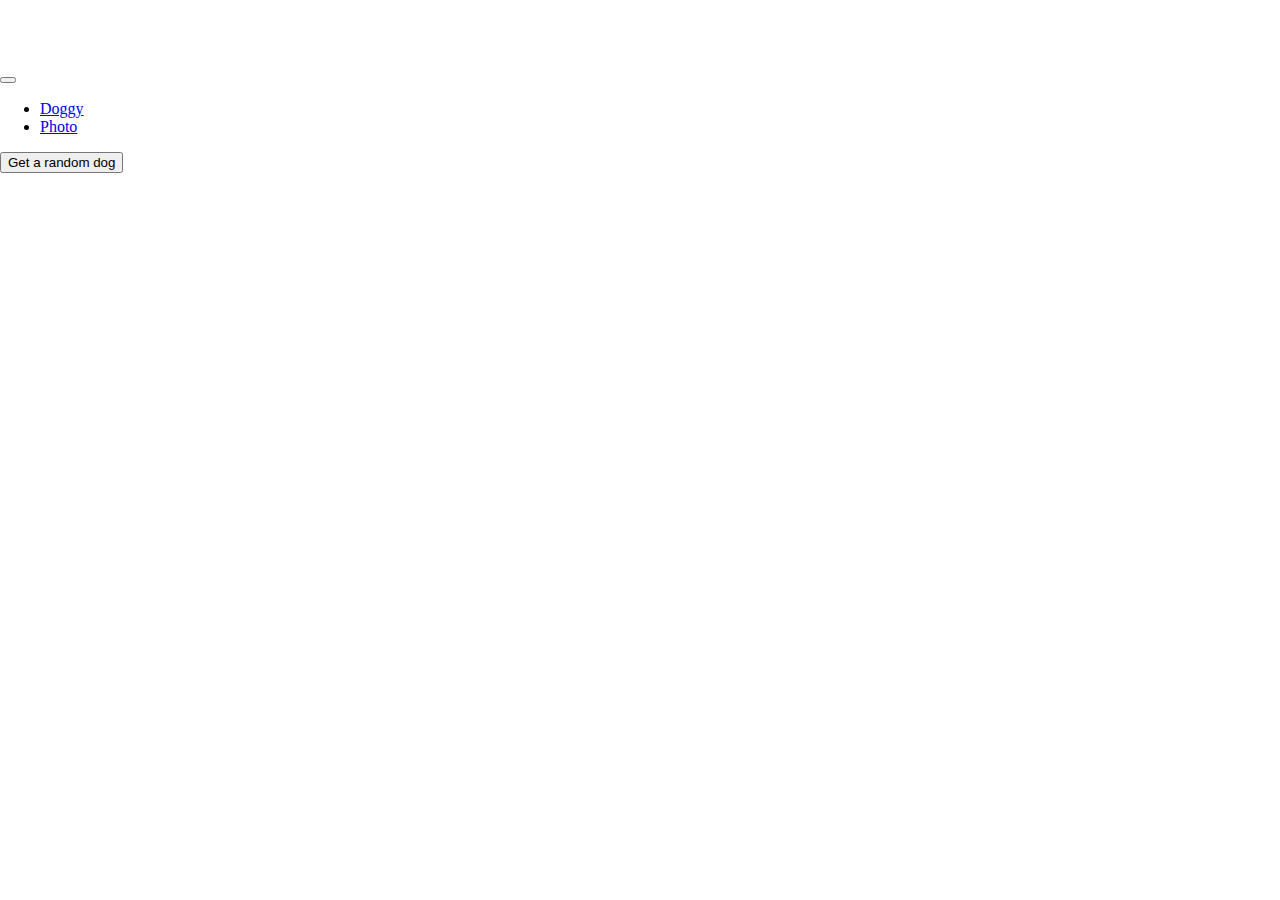
==== photo.html @ ed7ca27d "add photo page and ajax/json" ====
<!DOCTYPE html>
<html lang="en">

<head>
    <meta charset="UTF-8">
    <meta http-equiv="X-UA-Compatible" content="IE=edge">
    <meta name="viewport" content="width=device-width, initial-scale=1.0">
    <link href="https://cdn.jsdelivr.net/npm/bootstrap@5.2.0/dist/css/bootstrap.min.css" rel="stylesheet"
        integrity="sha384-gH2yIJqKdNHPEq0n4Mqa/HGKIhSkIHeL5AyhkYV8i59U5AR6csBvApHHNl/vI1Bx" crossorigin="anonymous">
    <script src="https://cdn.jsdelivr.net/npm/bootstrap@5.2.0/dist/js/bootstrap.bundle.min.js"
        integrity="sha384-A3rJD856KowSb7dwlZdYEkO39Gagi7vIsF0jrRAoQmDKKtQBHUuLZ9AsSv4jD4Xa" crossorigin="anonymous"
        defer></script>
    <link rel="stylesheet" href="./assets/style.css">
    <script src="assets/app.js" defer></script>
    <title>Get a random dog</title>
</head>

<body>
    <header class="bg-primary px-5">
        <nav class="navbar navbar-expand-lg d-flex justify-content-around align-items-center">
            <p id="logo" class="m-0">Dogs</p>
            <button class="navbar-toggler" type="button" data-bs-toggle="collapse"
                data-bs-target="#navbarSupportedContent" aria-controls="navbarSupportedContent" aria-expanded="false"
                aria-label="Toggle navigation">
                <span class="navbar-toggler-icon"></span>
            </button>
            <div class="collapse navbar-collapse " id="navbarSupportedContent">
                <ul class="navbar-nav w-100 ms-lg-5">
                    <li class="nav-item text-center"><a class="nav-link text-white" href="index.html">Doggy</a></li>
                    <li class="nav-item text-center"><a class="nav-link text-white" href="photo.html">Photo</a></li>
                </ul>
            </div>
        </nav>
    </header>

    <main class="w-75 mx-auto my-3 d-flex flex-column justify-content-around align-items-center">
        <button id="dog_btn" class="btn btn-primary text-white my-3">Get a random dog</button>
        <div id="dog_result" class="rounded-2"></div>
    </main>

</body>

</html>
---- assets/style.css ----
body {
    margin: 0;
    padding: 0;
    box-sizing: border-box;
}

#logo {
    font-size: 1.3rem;
    font-weight: 700;
    color: #fff;
}

h1 {
    text-align: center;
    margin: 2rem 0;
}

.card__hover:hover {
    background-color: #0d6efd;
    color: #fff;
    box-shadow: 0 3px 6px rgba(0, 0, 0, 0.16), 0 3px 6px rgba(0, 0, 0, 0.23);
}

.card img {
    width: 100%;
    height: 20rem;
    object-fit: cover;
}

article {
    margin: 1rem;
}

#dog_btn {
    transition: all .2s linear;
}

#dog_btn:hover {
    transform: scale(1.1);
    transform: all .2s linear;
}

#dog_result {
    width: 20rem;
    height: 20rem;
    background-image: none;
    background-size: cover;
}
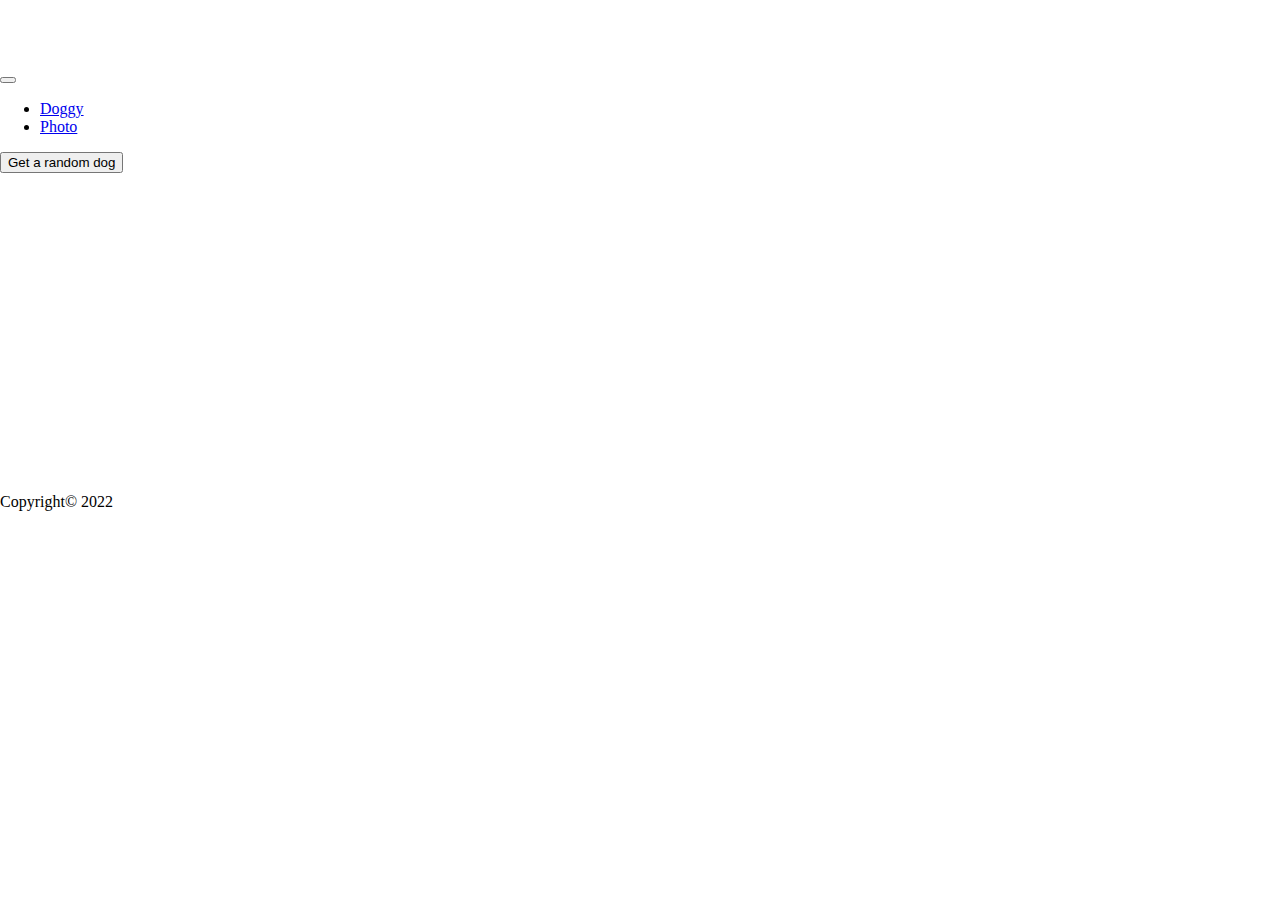
==== commit 08d4a68a: "add footer" ====
--- a/photo.html
+++ b/photo.html
@@ -34,9 +34,21 @@
     </header>
 
     <main class="w-75 mx-auto my-3 d-flex flex-column justify-content-around align-items-center">
-        <button id="dog_btn" class="btn btn-primary text-white my-3">Get a random dog</button>
+        <div class="container-btn">
+            <button id="dog_btn" class="btn btn-primary text-white my-3">Get a random dog</button>
+            <div class="btn-msg"></div>
+        </div>
         <div id="dog_result" class="rounded-2"></div>
     </main>
+
+    <div class="container-fluid">
+        <footer class="d-flex flex-wrap justify-content-between align-items-center py-3 my-4 border-top">
+            <div class="col-md-4 d-flex align-items-center mx-5">
+                <span class="mb-3 mb-md-0 text-muted">Copyright© 2022</span>
+            </div>
+            </ul>
+        </footer>
+    </div>
 
 </body>
 
--- a/assets/style.css
+++ b/assets/style.css
@@ -40,9 +40,46 @@
     transform: all .2s linear;
 }
 
+#dog_btn:active {
+    transform: scale(0.9);
+    transform: all .2s linear;
+}
+
 #dog_result {
     width: 20rem;
     height: 20rem;
     background-image: none;
     background-size: cover;
+}
+
+.container-btn {
+    position: relative;
+}
+
+.btn-msg {
+    display: none;
+    width: 200%;
+    height: 50px;
+    position: absolute;
+    top: -80%;
+    left: -50%;
+    padding: 1rem;
+    color: #fff;
+    background-color: #011453;
+    font-weight: 700;
+    font-family: monospace;
+    border-radius: 10px;
+    z-index: 5;
+}
+
+.btn-msg::after {
+    content: "";
+    position: absolute;
+    bottom: -25%;
+    left: 50%;
+    width: 25px;
+    height: 25px;
+    transform: rotate(45deg);
+    border-radius: 0 0 5px 0;
+    background-color: #011453;
 }